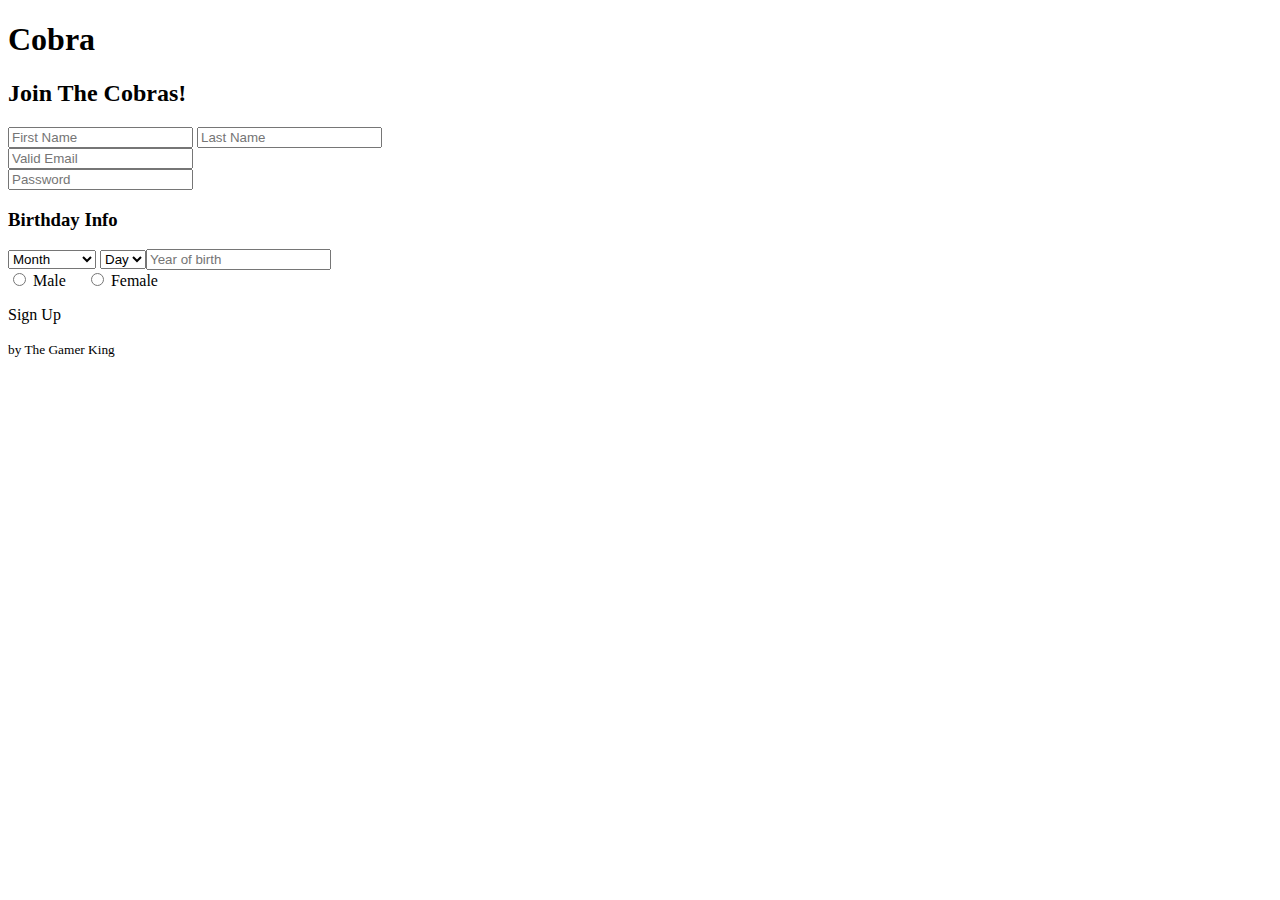
==== index.html @ 95c49f6b "Update index.html" ====
<!doctype html>
<html>
  <head>
    <meta charset="utf-8">
    <meta http-equiv="X-UA-Compatible" content="chrome=1">
    <title>Cobra | Login Or Signup</title>
    <link rel = "icon" href = "https://buylogoo.com/pictures/gallery/2c7b6487c0/54632336/cobra-logo-design.png" />
    <link rel="stylesheet" type="text/css" href="style.css">

    <meta name="viewport" content="width=device-width">
    <!--[if lt IE 9]>
    <script src="//html5shiv.googlecode.com/svn/trunk/html5.js"></script>
    <![endif]-->
  </head>
  <body>
    <div class="wrapper">
      <header>
        <h1>Cobra</h1>
<div id="emptyDiv"></div>
<div id="description"></div>
<!--container start-->
<div id="container">
  <div id="container_body">
    <div>
      <h2 class="form_title">Join The Cobras!</h2>
    </div>
    <!--Form  start-->
    <div class = "form">
    <div id="form_name">
      <div class="name">
       <form name="form" >
       <div id="errorBox"></div>
       <div class = "Name">
        <input type = "text" name="First_Name" value = "" placeholder = "First Name"  class="input_first_name">
        <input type = "text" name = "Last_Name" value = "" placeholder = "Last Name" class = "input_last_name">
        </div>
      </div>
      <div id="email_form">
        <input type="text" name="Email" value=""  placeholder="Valid Email" class="input_email">
      </div>
      <div id="password_form">
        <input type="password" name="Password" value=""  placeholder="Password" class="input_password">
      </div>
      <!--birthday details start-->
      <div>
        <h3 class="birthday_title">Birthday Info</h3>
      </div> 
      <div class = "birthday_info">
        <select name="birthday_month">
          <option value="" selected >Month</option>
          <option value = "1">January</option>
          <option value = "2">Februrary</option>
          <option value = "3">March</option>
          <option value = "4">April</option>
          <option value = "5">May</option>
          <option value = "6">June</option>
          <option value = "7">July</option>
          <option value = "8">August</option>
          <option value = "9">September</option>
          <option value = "10">October</option>
          <option value = "11">November</option>
          <option value = "12">December</option>
        </select>
        <select name = "Birthday">
         <option value = "" selected>Day</option>
         <option value = "1">1</option>
         <option value = "2">2</option>
         <option value = "3">3</option>
         <option value = "4">4</option>
         <option value = "5">5</option>
           <option value = "6">6</option>
        <input type = "text" name = "Birthday_Year" value = "" placeholder = "Year of birth" class = "input_birthday_year">
      </div>
      <!--birthday details ends-->
      <div id="radio_button">
        <input type="radio" name="radiobutton" value="Male">
        <label>Male</label>
        &nbsp;&nbsp;&nbsp;
        <input type="radio" name="radiobutton" value="Female">
        <label>Female</label>
      </div>
       <div>
        <p id="sign_user" onClick="Submit()">Sign Up </p>
      </div>
     </form>
    </div>
    <!--form ends-->
  </div>
</div>
</div>
<!--container ends-->
        <small><p<a href = "https://www.youtube.com/channel/UCq-lhU6a7jfv1xtleeCzOBQ/">by The Gamer King</a></p></small>

      </header>
      
      <footer>
      </footer>
    </div>
    <script src = "ValidateForm.js"></script>
  </body>
</html>
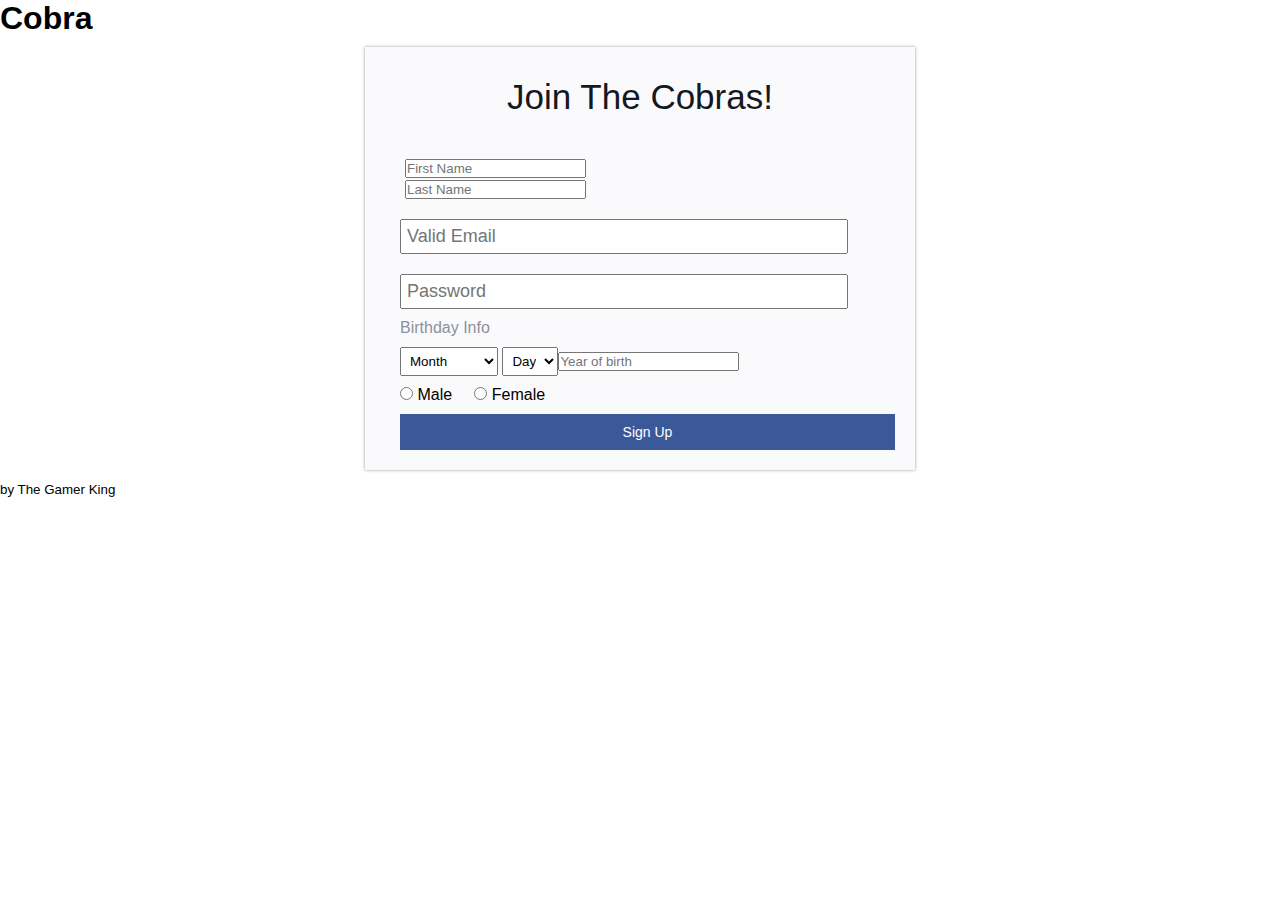
==== commit 8bb0dc8a: "Update index.html" ====
--- a/index.html
+++ b/index.html
@@ -89,6 +89,7 @@
 </div>
 </div>
 <!--container ends-->
+<p class = "feedback"></p>
         <small><p<a href = "https://www.youtube.com/channel/UCq-lhU6a7jfv1xtleeCzOBQ/">by The Gamer King</a></p></small>
 
       </header>
--- a/style.css
+++ b/style.css
@@ -0,0 +1,97 @@
+*{
+ margin:0px;
+ padding:0px;
+ }
+
+body{
+ font-family:Tahoma, Geneva, sans-serif;
+ }
+#container{
+ width:550px;
+ background-color:rgba(250,250,252,.9);
+ margin:auto;
+ margin-top:10px;
+ margin-bottom:10px;
+ box-shadow:0 0 3px #999;
+ }
+#container_body{
+ padding:20px;
+ }
+.form_title{
+ font-size:35px;
+ color:#141823;
+ text-align:center;
+ padding:10px;
+ font-weight:normal;
+ }
+.head_para{
+ font-size:19px;
+ color:#99a2a7;
+ text-align:center;
+ font-weight:normal;
+ }
+#form_name{
+ padding:25px 0 0 15px;
+ }
+.Name{
+  margin-right:20px;
+ }
+.Name{
+ width:207px;
+ padding:5px;
+ font-size:18px;
+ }
+#email_form{
+ clear:both;
+ padding:15px 0 10px 0px;
+ }
+.input_email{
+ width:434px;
+ padding:5px;
+ font-size:18px;
+ }
+#Re_email_form{
+ padding:10px 0 10px 0px;
+ }
+.input_Re_email{
+ width:434px;
+ padding:5px;
+ font-size:18px;
+ }
+#password_form{
+ padding:10px 0 10px 0px;
+ }
+.input_password{
+ width:434px;
+ padding:5px;
+ font-size:18px;
+ }
+.birthday_title{
+ font-size:16px;
+ color:#8b919d;
+ font-weight:normal;
+ padding:0 0 10px 0;
+ }
+select{
+ padding:5px;
+ }
+#birthday{
+ font-size:12px;
+ color:#8b919d;
+ padding-top:10px;
+ }
+#radio_button{
+ padding:10px 0 0 0;
+ }
+#sign_user{
+ font-size:14px;
+ color:#FFF;
+ text-align:center;
+ background-color:#3B5998;
+ padding:10px;
+ margin-top:10px;
+ cursor: pointer;
+ }
+#errorBox{
+ color:#F00;
+ }
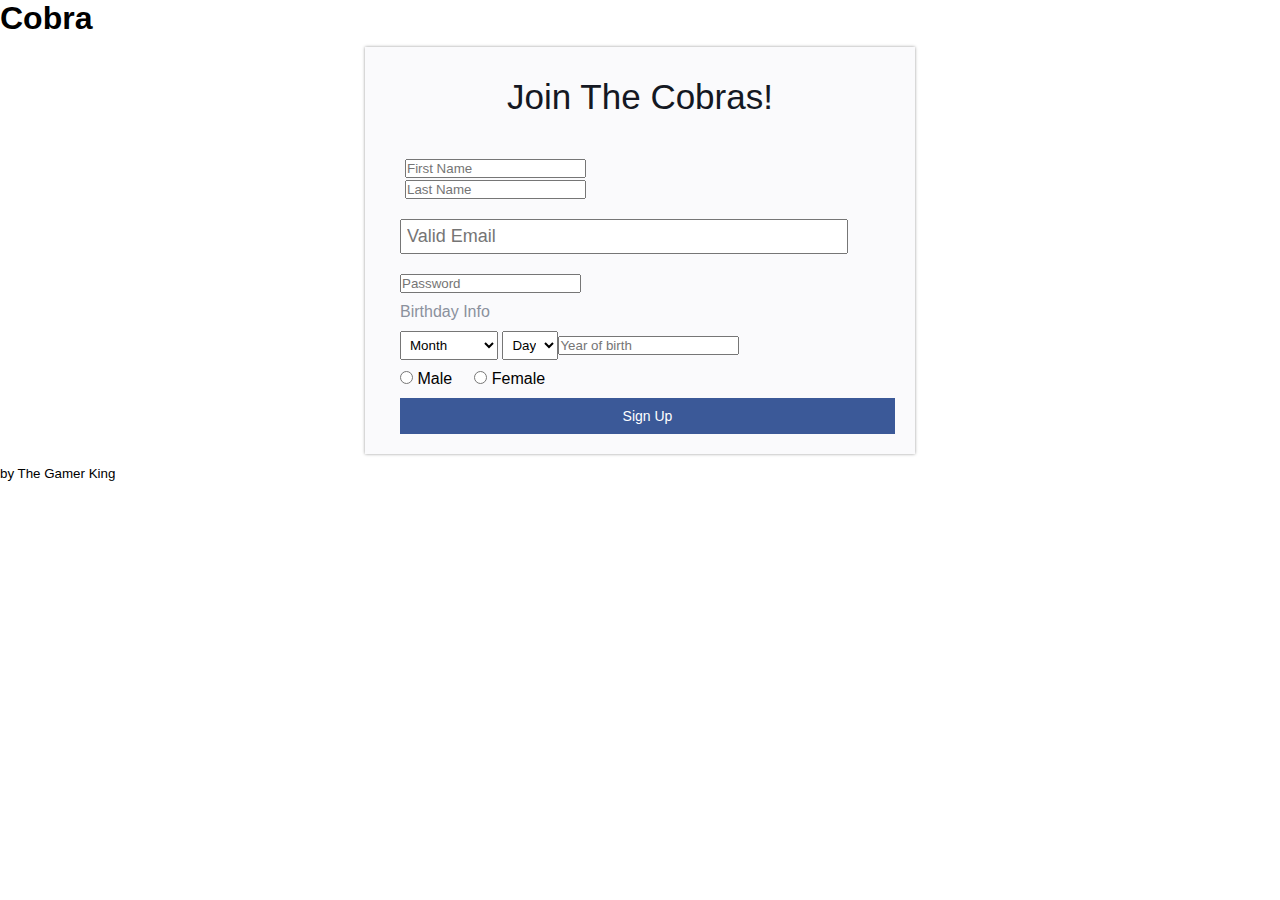
==== commit 8c776360: "Update index.html" ====
--- a/index.html
+++ b/index.html
@@ -39,7 +39,7 @@
         <input type="text" name="Email" value=""  placeholder="Valid Email" class="input_email">
       </div>
       <div id="password_form">
-        <input type="password" name="Password" value=""  placeholder="Password" class="input_password">
+        <input type="password" name="Password" value=""  placeholder="Password" id = "input_password">
       </div>
       <!--birthday details start-->
       <div>
@@ -82,6 +82,9 @@
        <div>
         <p id="sign_user" onClick="Submit()">Sign Up </p>
       </div>
+      <div>
+        <p id = "feedback"></p>
+      </div>
      </form>
     </div>
     <!--form ends-->
@@ -89,7 +92,6 @@
 </div>
 </div>
 <!--container ends-->
-<p class = "feedback"></p>
         <small><p<a href = "https://www.youtube.com/channel/UCq-lhU6a7jfv1xtleeCzOBQ/">by The Gamer King</a></p></small>
 
       </header>
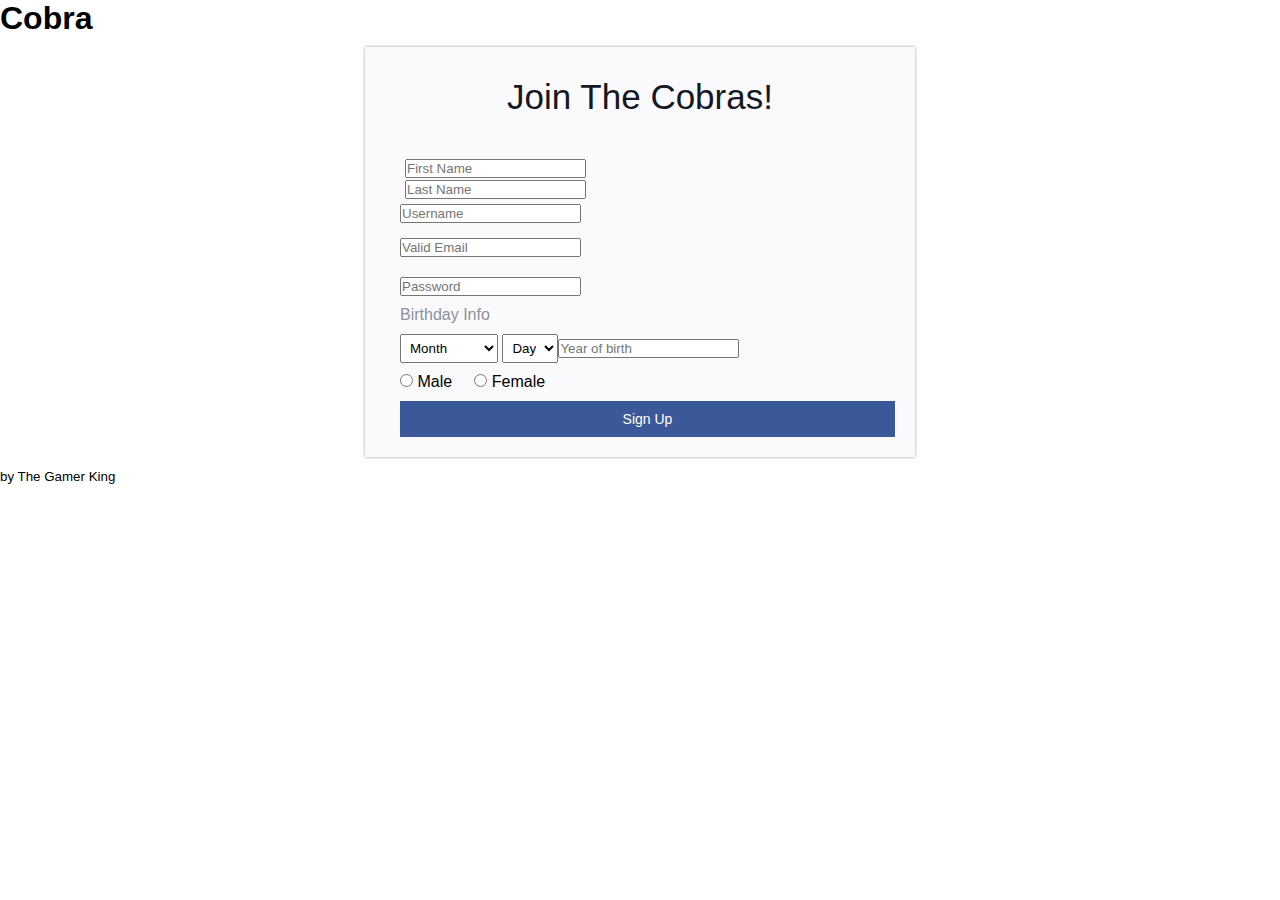
==== commit 9bd14c82: "Update index.html" ====
--- a/index.html
+++ b/index.html
@@ -31,12 +31,15 @@
        <form name="form" >
        <div id="errorBox"></div>
        <div class = "Name">
-        <input type = "text" name="First_Name" value = "" placeholder = "First Name"  class="input_first_name">
-        <input type = "text" name = "Last_Name" value = "" placeholder = "Last Name" class = "input_last_name">
+        <input type = "text" name="First_Name" value = "" placeholder = "First Name"  id = "input_first_name">
+        <input type = "text" name = "Last_Name" value = "" placeholder = "Last Name" id = "input_last_name">
+        </div>
+        <div class = "username">
+          <input type = "text" name = "username" value = "" placeholder = "Username" id = "input_username">
         </div>
       </div>
       <div id="email_form">
-        <input type="text" name="Email" value=""  placeholder="Valid Email" class="input_email">
+        <input type="text" name="Email" value=""  placeholder="Valid Email" id = "input_email">
       </div>
       <div id="password_form">
         <input type="password" name="Password" value=""  placeholder="Password" id = "input_password">
@@ -69,7 +72,7 @@
          <option value = "4">4</option>
          <option value = "5">5</option>
            <option value = "6">6</option>
-        <input type = "text" name = "Birthday_Year" value = "" placeholder = "Year of birth" class = "input_birthday_year">
+        <input type = "text" name = "Birthday_Year" value = "" placeholder = "Year of birth" id = "input_birthday_year">
       </div>
       <!--birthday details ends-->
       <div id="radio_button">
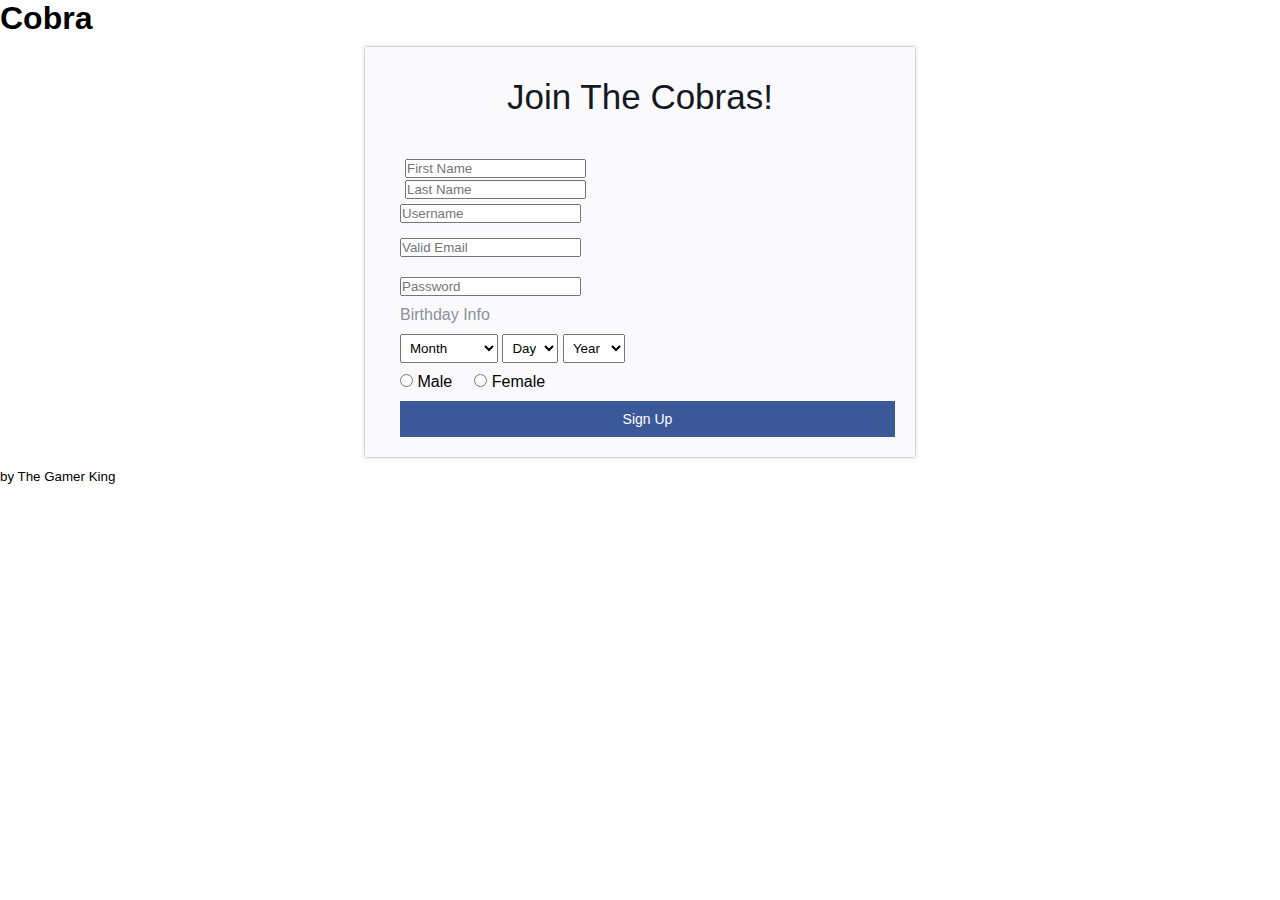
==== commit 7abc124c: "Update index.html" ====
--- a/index.html
+++ b/index.html
@@ -31,25 +31,25 @@
        <form name="form" >
        <div id="errorBox"></div>
        <div class = "Name">
-        <input type = "text" name="First_Name" value = "" placeholder = "First Name"  id = "input_first_name">
-        <input type = "text" name = "Last_Name" value = "" placeholder = "Last Name" id = "input_last_name">
+        <input type = "text" name="First_Name" value = "" placeholder = "First Name"  id = "input_first_name" required>
+        <input type = "text" name = "Last_Name" value = "" placeholder = "Last Name" id = "input_last_name" required>
         </div>
         <div class = "username">
-          <input type = "text" name = "username" value = "" placeholder = "Username" id = "input_username">
+          <input type = "text" name = "username" value = "" placeholder = "Username" id = "input_username" required> 
         </div>
       </div>
       <div id="email_form">
-        <input type="text" name="Email" value=""  placeholder="Valid Email" id = "input_email">
+        <input type="text" name="Email" value=""  placeholder="Valid Email" id = "input_email" required>
       </div>
       <div id="password_form">
-        <input type="password" name="Password" value=""  placeholder="Password" id = "input_password">
+        <input type="password" name="Password" value=""  placeholder="Password" id = "input_password" required>
       </div>
       <!--birthday details start-->
       <div>
         <h3 class="birthday_title">Birthday Info</h3>
       </div> 
       <div class = "birthday_info">
-        <select name="birthday_month">
+        <select name="birthday_month" required>
           <option value="" selected >Month</option>
           <option value = "1">January</option>
           <option value = "2">Februrary</option>
@@ -64,22 +64,53 @@
           <option value = "11">November</option>
           <option value = "12">December</option>
         </select>
-        <select name = "Birthday">
+        <select name = "birthday" required>
          <option value = "" selected>Day</option>
          <option value = "1">1</option>
          <option value = "2">2</option>
          <option value = "3">3</option>
          <option value = "4">4</option>
          <option value = "5">5</option>
-           <option value = "6">6</option>
-        <input type = "text" name = "Birthday_Year" value = "" placeholder = "Year of birth" id = "input_birthday_year">
+         <option value = "6">6</option>
+         <option value = "7">7</option>
+         <option value = "8">8</option>
+         <option value = "9">9</option>
+         <option value = "10">10</option>
+         <option value = "11">11</option>
+         <option value = "12">12</option>
+         <option value = "13">13</option>
+         <option value = "14">14</option>
+         <option value = "15">15</option>
+         <option value = "16">16</option>
+         <option value = "17">17</option>
+         <option value = "18">18</option>
+         <option value = "19">19</option>
+         <option value = "20">20</option>
+         <option value = "21">21</option>
+         <option value = "22">22</option>
+         <option value = "23">23</option>
+         <option value = "24">24</option>
+         <option value = "25">25</option>
+         <option value = "26">26</option>
+         <option value = "27">27</option>
+         <option value = "28">28</option>
+         <option value = "30">30</option>
+         <option value = "31">31</option>
+         </select>
+        <select name = "birthday_year" required>
+          <option value = "" selected>Year</option>
+          <option value = "2016">2016</option>
+          <option value = "2015">2015</option>
+          <option value = "2014">2014</option>
+          <option value = "2013">2013</option>
+        </select>
       </div>
       <!--birthday details ends-->
       <div id="radio_button">
-        <input type="radio" name="radiobutton" value="Male">
+        <input type="radio" name="radiobutton" value="Male" required>
         <label>Male</label>
         &nbsp;&nbsp;&nbsp;
-        <input type="radio" name="radiobutton" value="Female">
+        <input type="radio" name="radiobutton" value="Female" required>
         <label>Female</label>
       </div>
        <div>
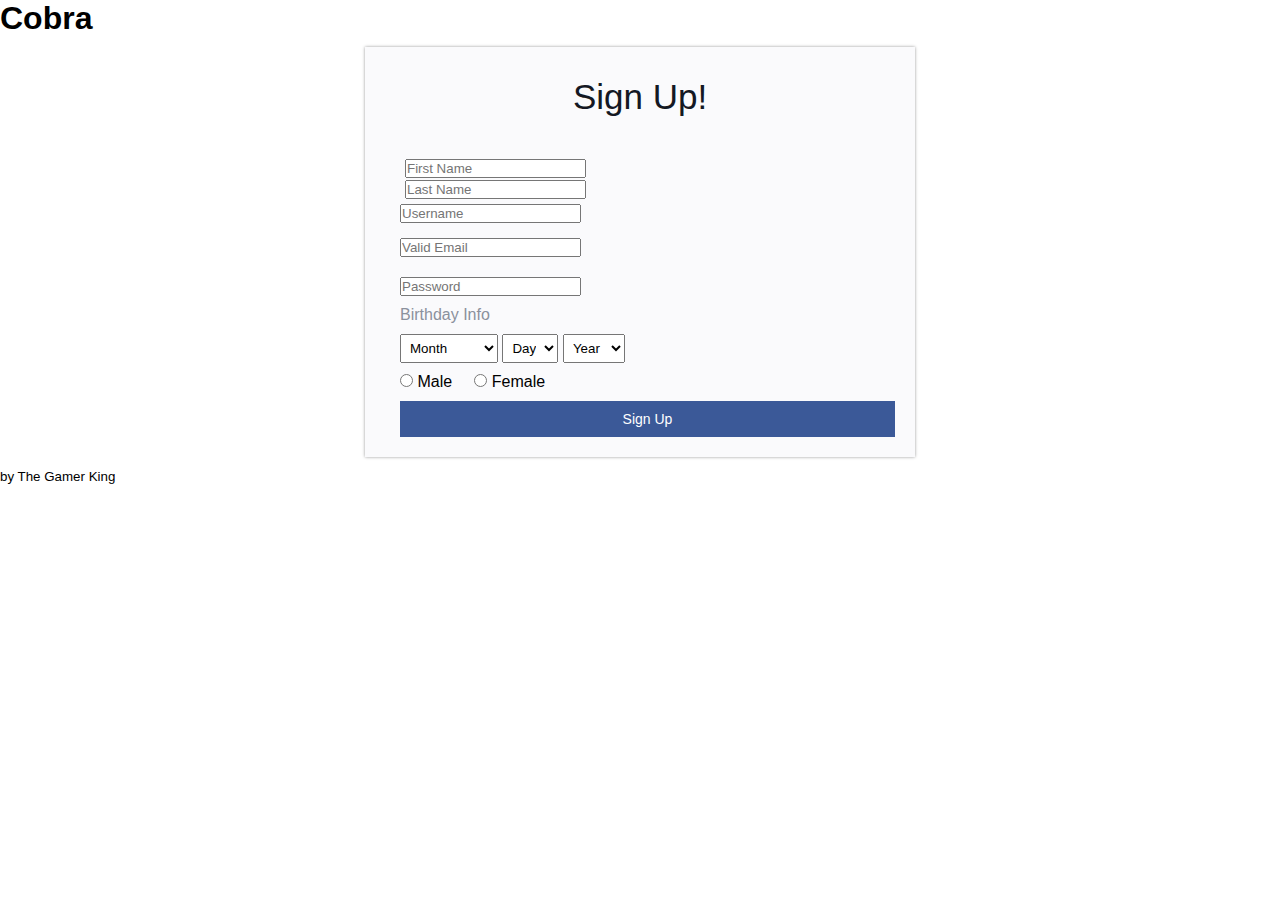
==== commit 43b6722d: "Update index.html" ====
--- a/index.html
+++ b/index.html
@@ -22,7 +22,7 @@
 <div id="container">
   <div id="container_body">
     <div>
-      <h2 class="form_title">Join The Cobras!</h2>
+        <h2 class="form_title">Sign Up!</h2>
     </div>
     <!--Form  start-->
     <div class = "form">
@@ -35,14 +35,14 @@
         <input type = "text" name = "Last_Name" value = "" placeholder = "Last Name" id = "input_last_name" required>
         </div>
         <div class = "username">
-          <input type = "text" name = "username" value = "" placeholder = "Username" id = "input_username" required> 
+          <input type = "text" name = "Username" value = "" placeholder = "Username" id = "input_username" required> 
         </div>
       </div>
       <div id="email_form">
-        <input type="text" name="Email" value=""  placeholder="Valid Email" id = "input_email" required>
+        <input type="text" name = "Email" value= ""  placeholder="Valid Email" id = "input_email" required>
       </div>
       <div id="password_form">
-        <input type="password" name="Password" value=""  placeholder="Password" id = "input_password" required>
+        <input type="password" name = "Password" value= ""  placeholder="Password" id = "input_password" required>
       </div>
       <!--birthday details start-->
       <div>
@@ -107,17 +107,17 @@
       </div>
       <!--birthday details ends-->
       <div id="radio_button">
-        <input type="radio" name="radiobutton" value="Male" required>
+        <input type="radio" name="radiobutton" value="Male">
         <label>Male</label>
         &nbsp;&nbsp;&nbsp;
-        <input type="radio" name="radiobutton" value="Female" required>
+        <input type="radio" name="radiobutton" value="Female">
         <label>Female</label>
       </div>
        <div>
         <p id="sign_user" onClick="Submit()">Sign Up </p>
       </div>
       <div>
-        <p id = "feedback"></p>
+        <p id = "Msg"></p>
       </div>
      </form>
     </div>
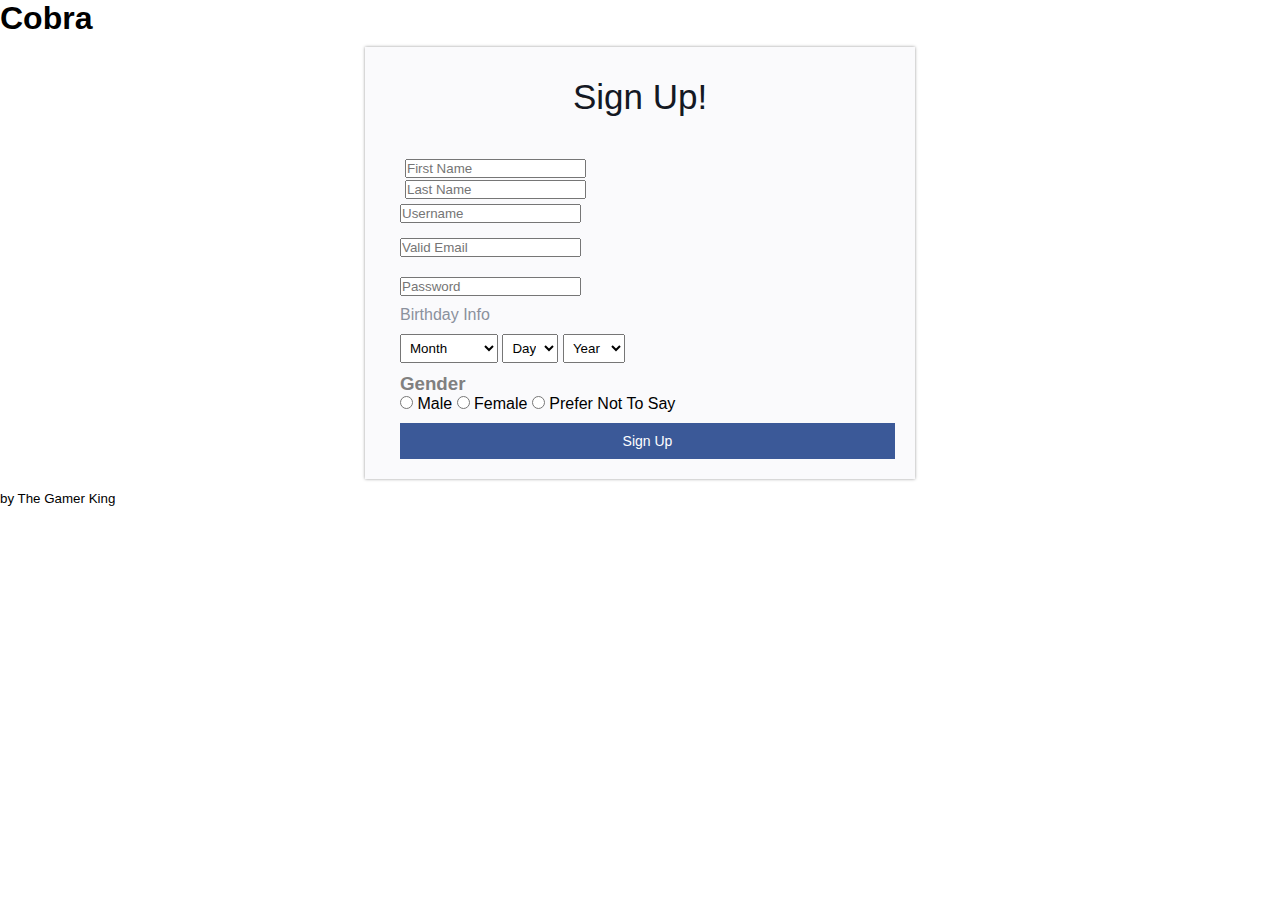
==== commit 4155df17: "Update index.html" ====
--- a/index.html
+++ b/index.html
@@ -1,4 +1,4 @@
-<!doctype html>
+<!Doctype html>
 <html>
   <head>
     <meta charset="utf-8">
@@ -107,11 +107,13 @@
       </div>
       <!--birthday details ends-->
       <div id="radio_button">
+        <h3 style = "color:gray;">Gender</h3>
         <input type="radio" name="radiobutton" value="Male">
         <label>Male</label>
-        &nbsp;&nbsp;&nbsp;
         <input type="radio" name="radiobutton" value="Female">
         <label>Female</label>
+        <input type="radio" name="radiobutton" value="Prefer Not To Say">
+        <label>Prefer Not To Say</label>
       </div>
        <div>
         <p id="sign_user" onClick="Submit()">Sign Up </p>
@@ -133,6 +135,6 @@
       <footer>
       </footer>
     </div>
-    <script src = "ValidateForm.js"></script>
+    <script src = "cobra.js"></script>
   </body>
 </html>
